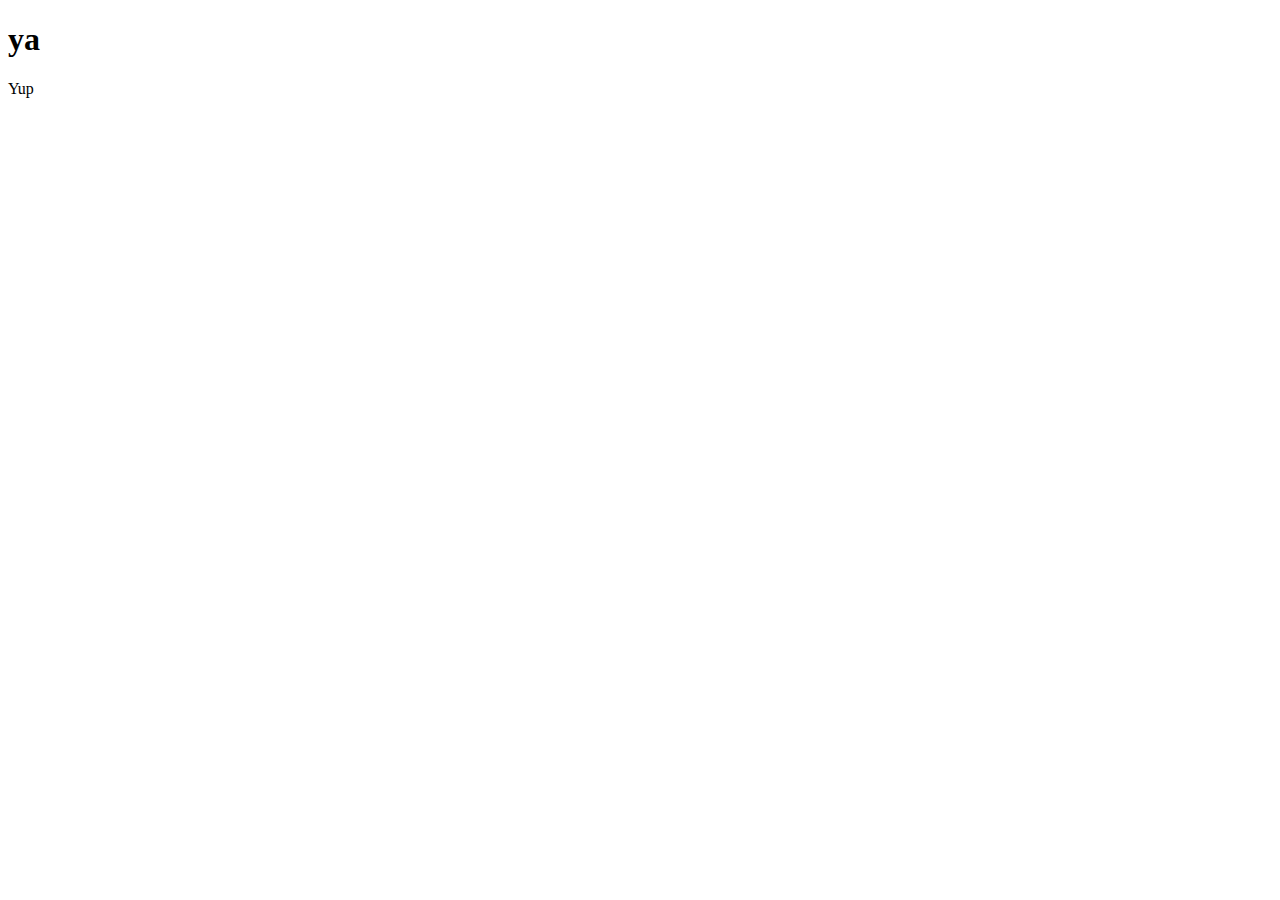
==== index.html @ 28e68de4 "test" ====
<!DOCTYPE html>
<html lang="en">
  <head>
    <meta charset="UTF-8" />
    <meta http-equiv="X-UA-Compatible" content="IE=edge" />
    <meta name="viewport" content="width=device-width, initial-scale=1.0" />
    <title>Chicken Malainia</title>
  </head>
  <body>
    <h1>ya</h1>
    <p>Yup</p>
  </body>
</html>
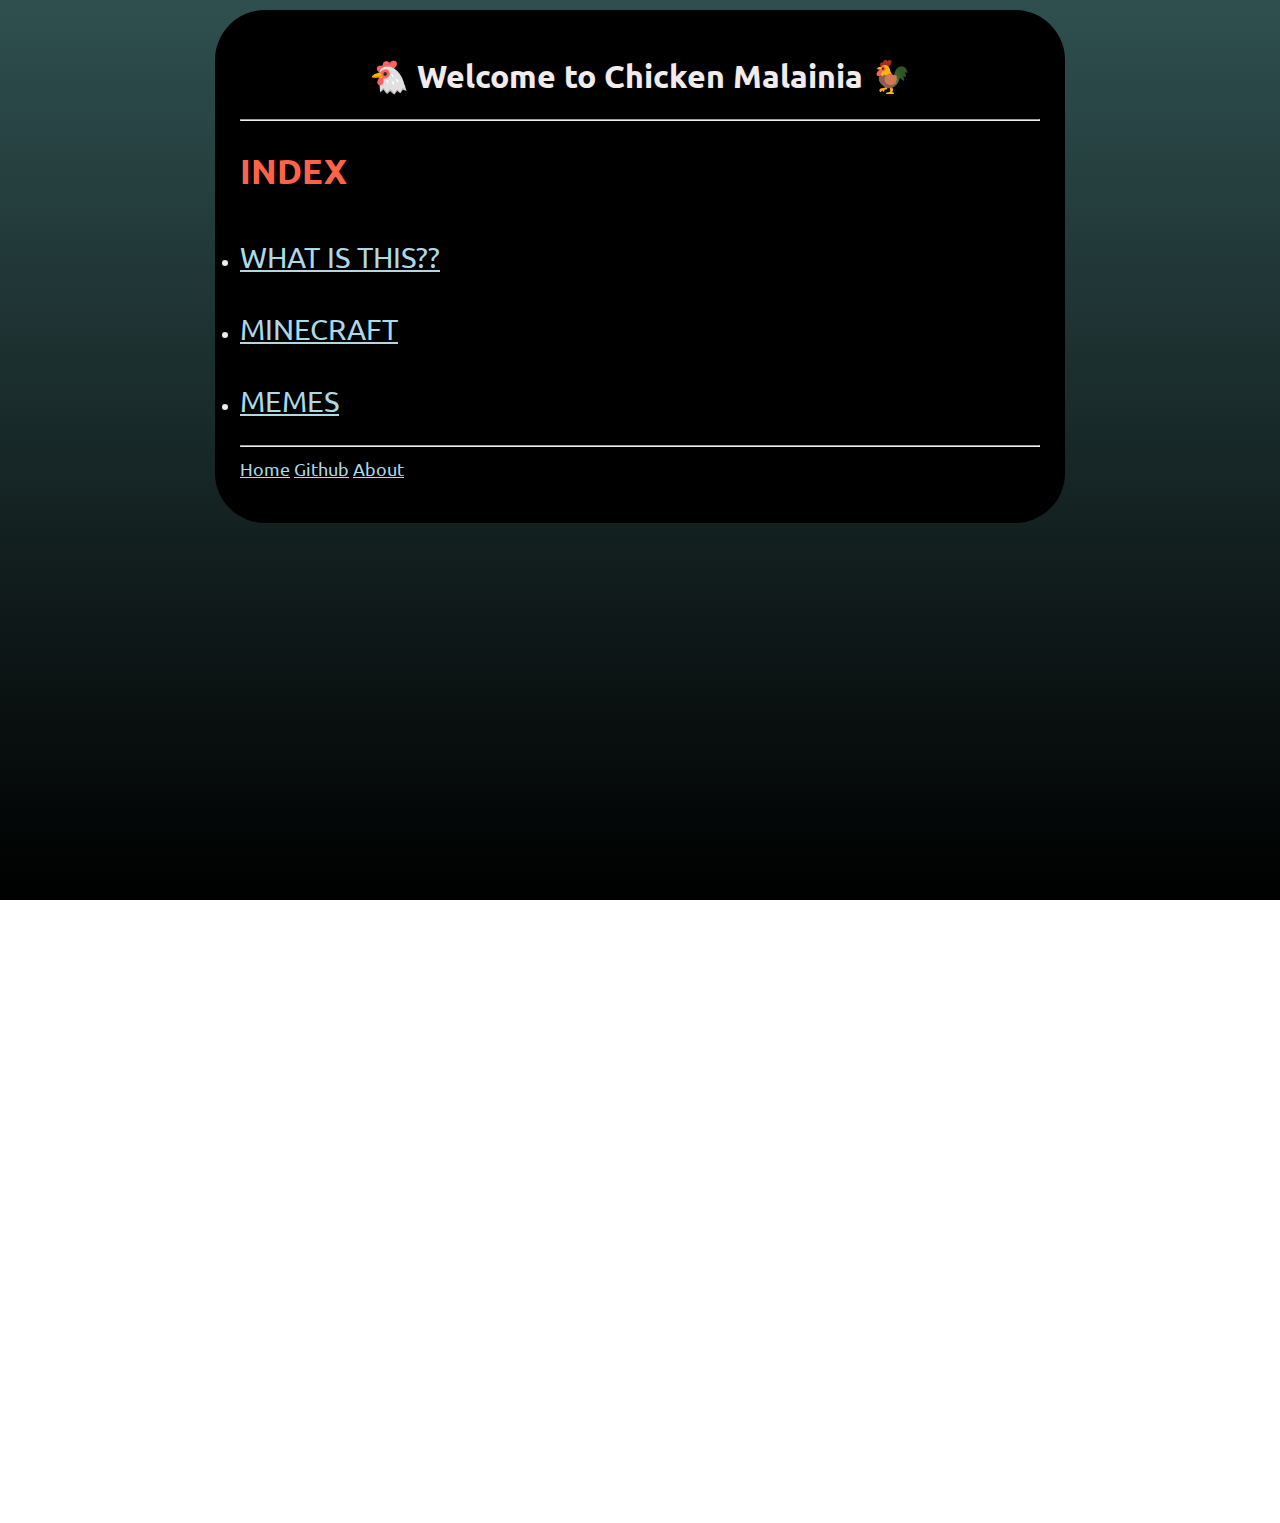
==== commit 583184dd: "uploaded website contents" ====
--- a/index.html
+++ b/index.html
@@ -4,10 +4,39 @@
     <meta charset="UTF-8" />
     <meta http-equiv="X-UA-Compatible" content="IE=edge" />
     <meta name="viewport" content="width=device-width, initial-scale=1.0" />
-    <title>Chicken Malainia</title>
+    <title>Chicken Malainia Home</title>
+    <link rel="shortcut icon" type="image/png" href="images/server-icon.png" />
+    <link rel="stylesheet" href="./style.css" />
   </head>
   <body>
-    <h1>ya</h1>
-    <p>Yup</p>
+    <div class="banner">
+      <h1>🐔 Welcome to Chicken Malainia 🐓</h1>
+      <hr />
+    </div>
+    <h2 class="indexheader">INDEX</h2>
+    <li>
+      <a class="index" href="about.html">WHAT IS THIS??</a>
+    </li>
+    <li>
+      <a class="index" href="minecraft/mc.html">MINECRAFT</a>
+    </li>
+
+    <li>
+      <a class="index" href="memes.html">MEMES</a>
+    </li>
+    <!-- <li>
+      <a class="index" href="entomology/insects.html">ENTOMOLOGY 🦋</a>
+    </li>
+    <li>
+      <a class="index" href="photography/photos.html">PHOTOGRAPHY</a>
+    </li> -->
+
+    <footer>
+      <hr />
+      <a href="index.html">Home</a>
+      <a href="https://github.com/TurboHacker1024" target="_blank">Github</a>
+      <a href="about.html">About</a>
+      <p></p>
+    </footer>
   </body>
 </html>
--- a/style.css
+++ b/style.css
@@ -0,0 +1,59 @@
+@import url("https://fonts.googleapis.com/css2?family=Ubuntu:ital,wght@0,400;0,700;1,400&display=swap");
+
+html {
+  padding-top: 10px;
+  background: linear-gradient(darkslategray, black) no-repeat fixed;
+  margin-bottom: 500px;
+}
+body {
+  background: black;
+  color: rgb(241, 235, 235);
+  max-width: 800px;
+  margin: auto;
+  padding: 25px;
+  margin-bottom: 500px;
+  font-family: ubuntu;
+  border-radius: 50px;
+}
+h1 {
+  text-align: center;
+}
+a {
+  color: lightblue;
+  font-size: large;
+  line-height: 1.5;
+}
+
+a:visited {
+  color: rgb(197, 20, 197);
+}
+
+h2 {
+  color: tomato;
+}
+
+img.center {
+  display: block;
+  margin-left: auto;
+  margin-right: auto;
+  margin-bottom: 100px;
+  width: 80%;
+}
+
+p.center {
+  text-align: center;
+}
+
+.IP {
+  font-weight: bold;
+  color: rgb(255, 0, 255);
+}
+
+.index {
+  line-height: 2.5em;
+  font-size: 1.8em;
+}
+
+.indexheader {
+  font-size: 2.1em;
+}
